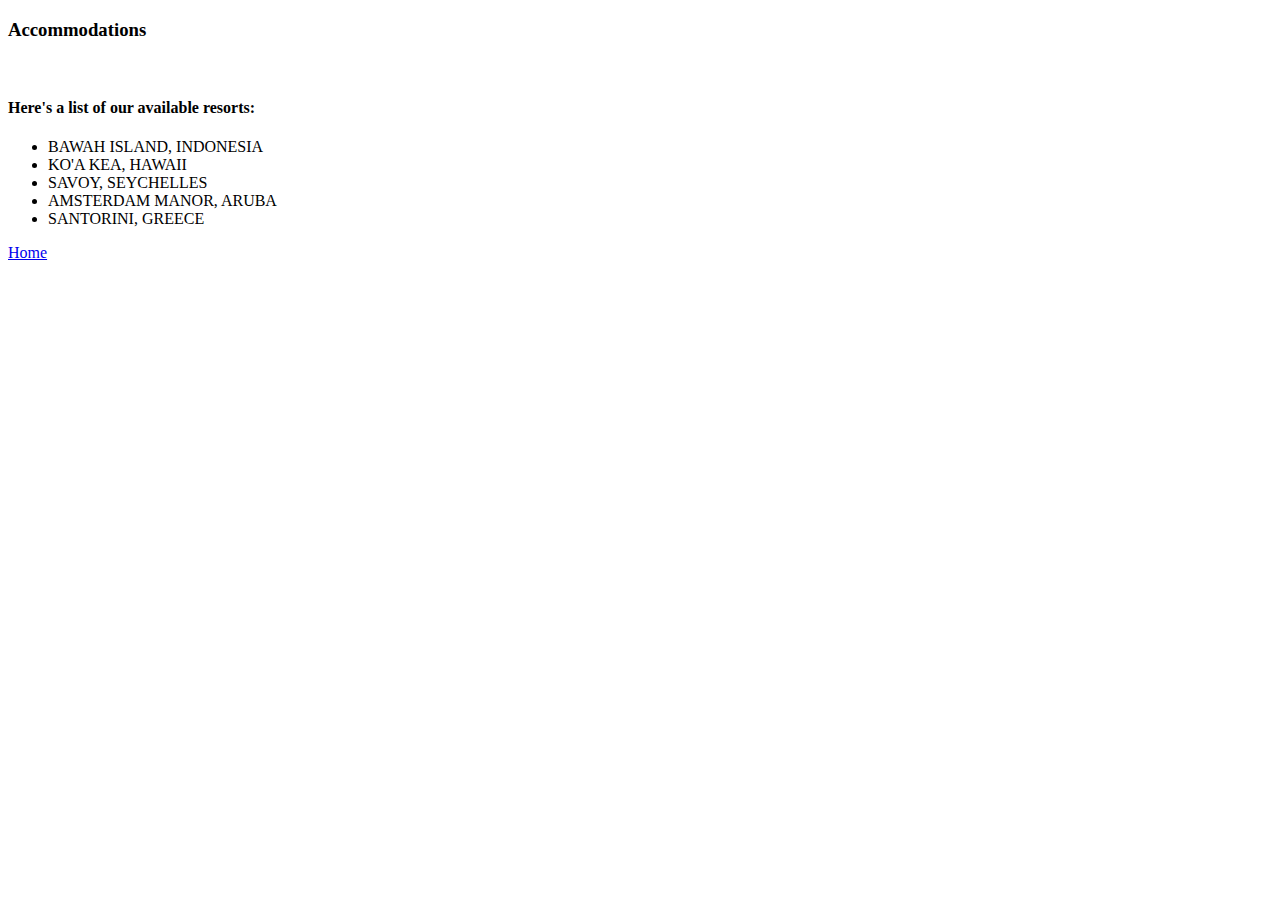
==== accommodations.html @ 33ec77f9 "Add changes to fit the light layout." ====
<!DOCTYPE html>
<html>
  <head>
    <link href="css/styles.css" rel="stylesheet" type="text/css">
    <title>Resort Finder</title>
  </head>
  <body>
    <h3>Accommodations</h3>
    <br>
    <h4>Here's a list of our available resorts:</h4>
      <ul>
        <li>BAWAH ISLAND, INDONESIA</li>
        <li>KO'A KEA, HAWAII</li>
        <li>SAVOY, SEYCHELLES</li>
        <li>AMSTERDAM MANOR, ARUBA</li>
        <li>SANTORINI, GREECE</li>
      </ul>
      <p><a href="index.html">Home</a></p>
  </body>
</html>
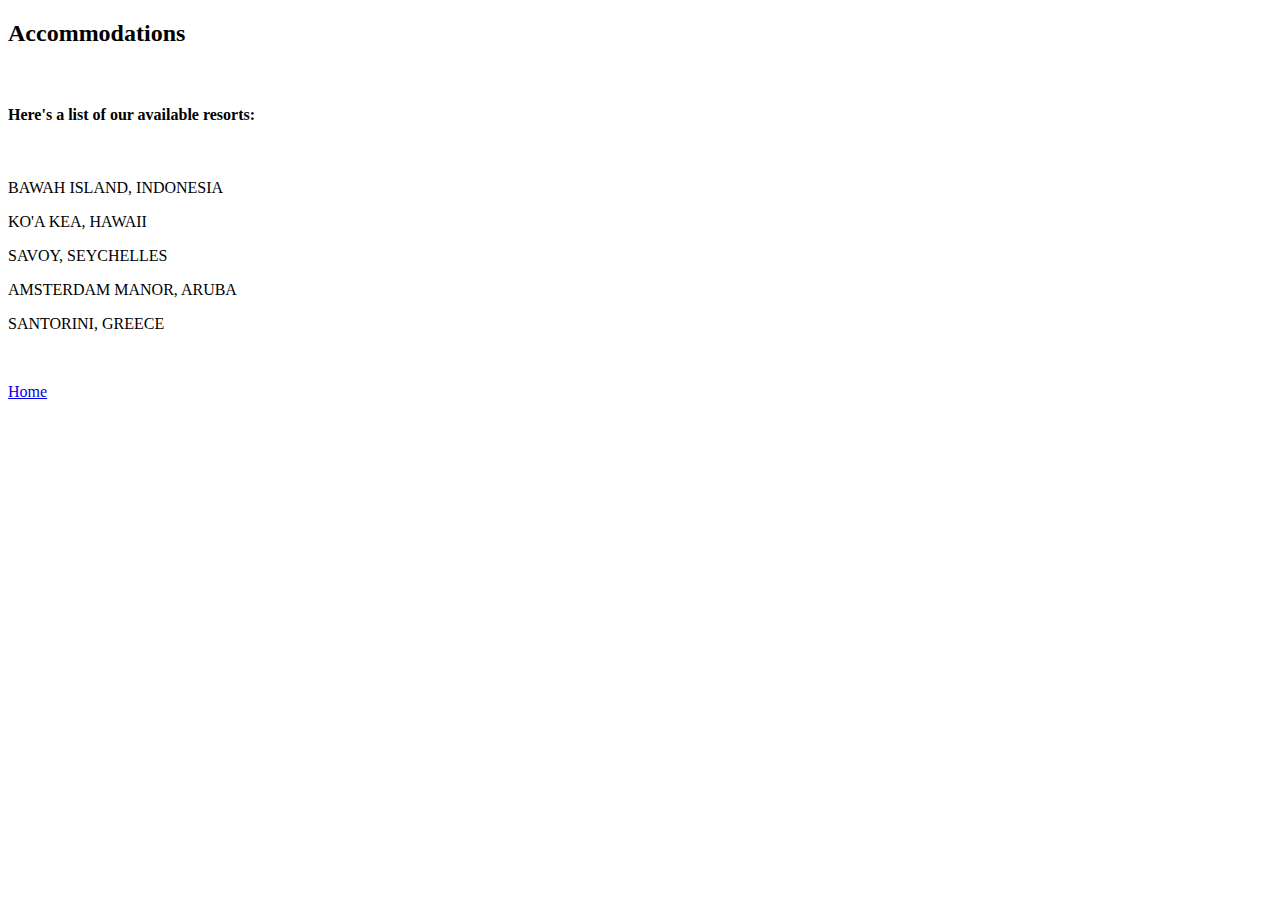
==== commit 56f48867: "add changes to fit the dark layout." ====
--- a/accommodations.html
+++ b/accommodations.html
@@ -5,16 +5,16 @@
     <title>Resort Finder</title>
   </head>
   <body>
-    <h3>Accommodations</h3>
+    <h2>Accommodations</h2>
     <br>
     <h4>Here's a list of our available resorts:</h4>
-      <ul>
-        <li>BAWAH ISLAND, INDONESIA</li>
-        <li>KO'A KEA, HAWAII</li>
-        <li>SAVOY, SEYCHELLES</li>
-        <li>AMSTERDAM MANOR, ARUBA</li>
-        <li>SANTORINI, GREECE</li>
-      </ul>
-      <p><a href="index.html">Home</a></p>
+    <br>
+        <p>BAWAH ISLAND, INDONESIA</p>
+        <p>KO'A KEA, HAWAII</p>
+        <p>SAVOY, SEYCHELLES</p>
+        <p>AMSTERDAM MANOR, ARUBA</p>
+        <p>SANTORINI, GREECE</p>
+    <br>
+    <p><a href="index.html">Home</a></p>
   </body>
 </html>
